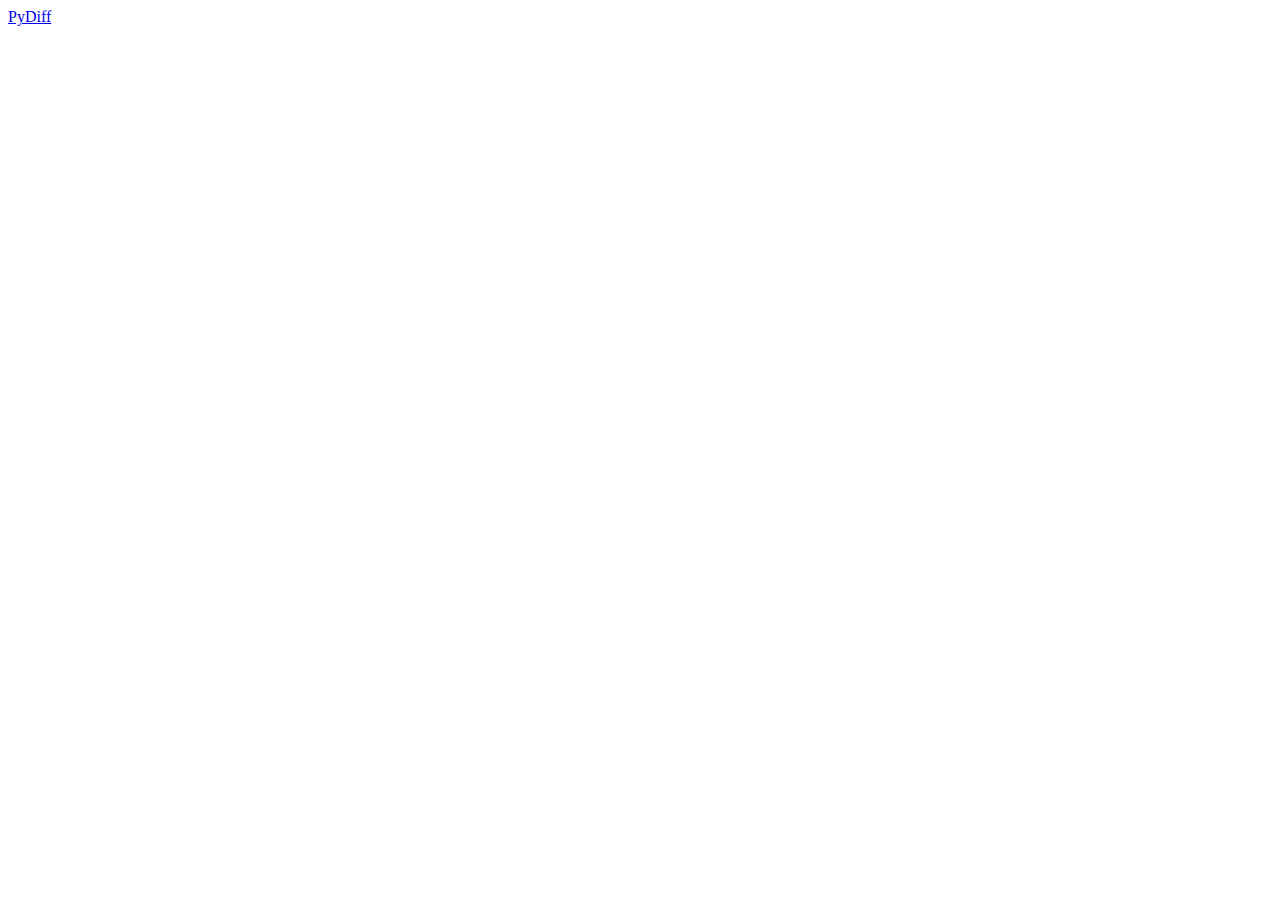
==== docs/GettingStarted.html @ 93ca664e "Create GettingStarted.html" ====
<!DOCTYPE html>

<html>
  <head>
    <title> Getting Started </title>
    <link href="cboxstyle.css" rel="stylesheet" type="text/css" >
  </head>
  <body>
    <a href="./index.html"> PyDiff </a>
  </body>
</html>
---- docs/cboxstyle.css ----
div.cbox {
    width: 600px;
    background: #3f3f3f;
/*    background: #272822; */
    color: #f8f8f2
}

div.cbox > p {
    color: yellow
}



pre { line-height: 125%; }

.c { color: red }
.c1 { color: #5f7f5f }
.kn { color: #f0dfaf }
.k { color: #f0dfaf }
.nn { color: #f8f8f2 } /* Name.Namespace */
.nf { color: #93e0e3 } /* Name.Function */
.s2 { color: #dca3a3 }
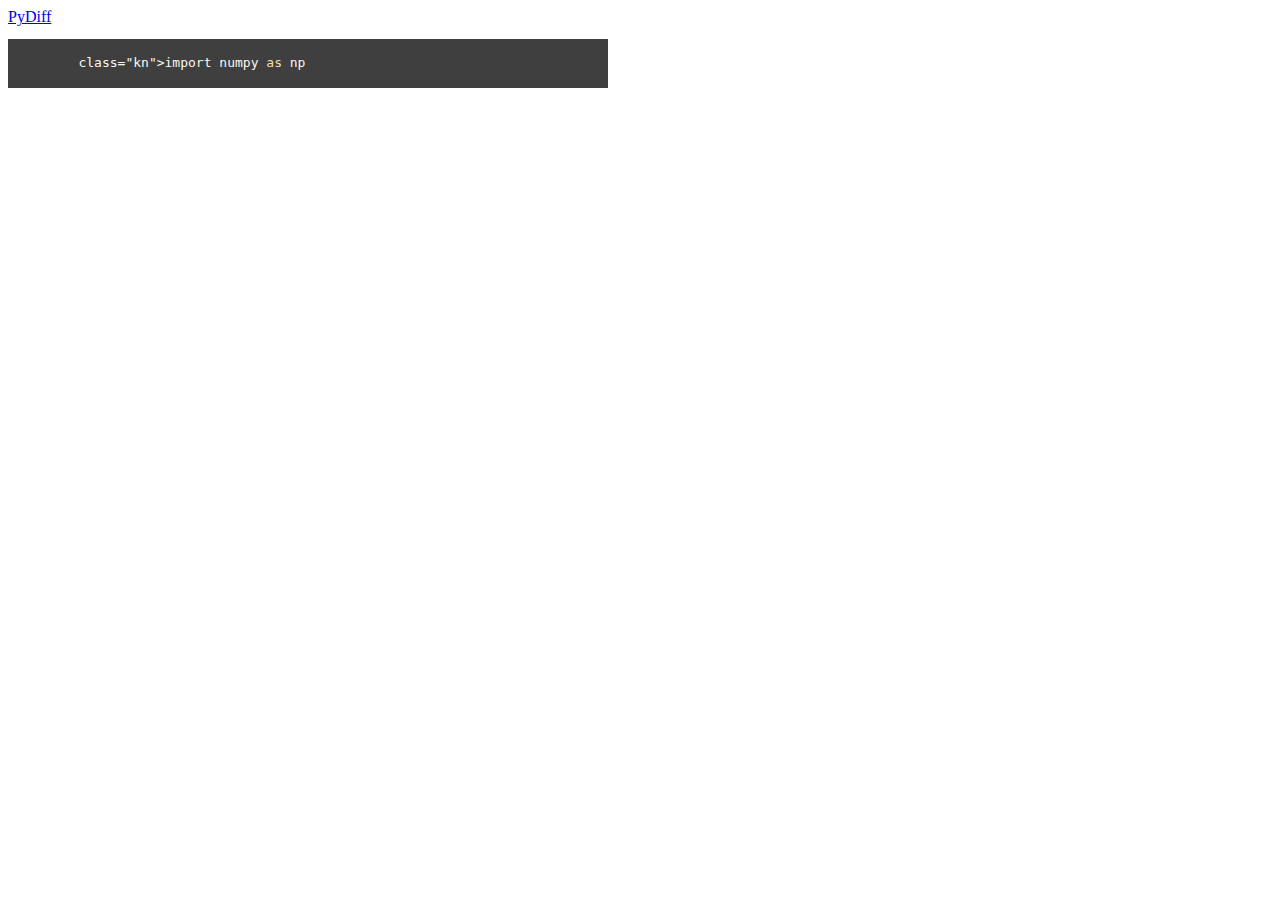
==== commit 19cd7ba3: "Update GettingStarted.html" ====
--- a/docs/GettingStarted.html
+++ b/docs/GettingStarted.html
@@ -8,4 +8,12 @@
   <body>
     <a href="./index.html"> PyDiff </a>
   </body>
+  <div class="cbox">
+    <div class="highlight">
+      <pre>
+        <span></span>
+        <span> class="kn">import</span> <span class="nn">numpy</span> <span class="kn">as</span> <span class="nn">np</span>
+      </pre>
+    </div>
+  </div>
 </html>
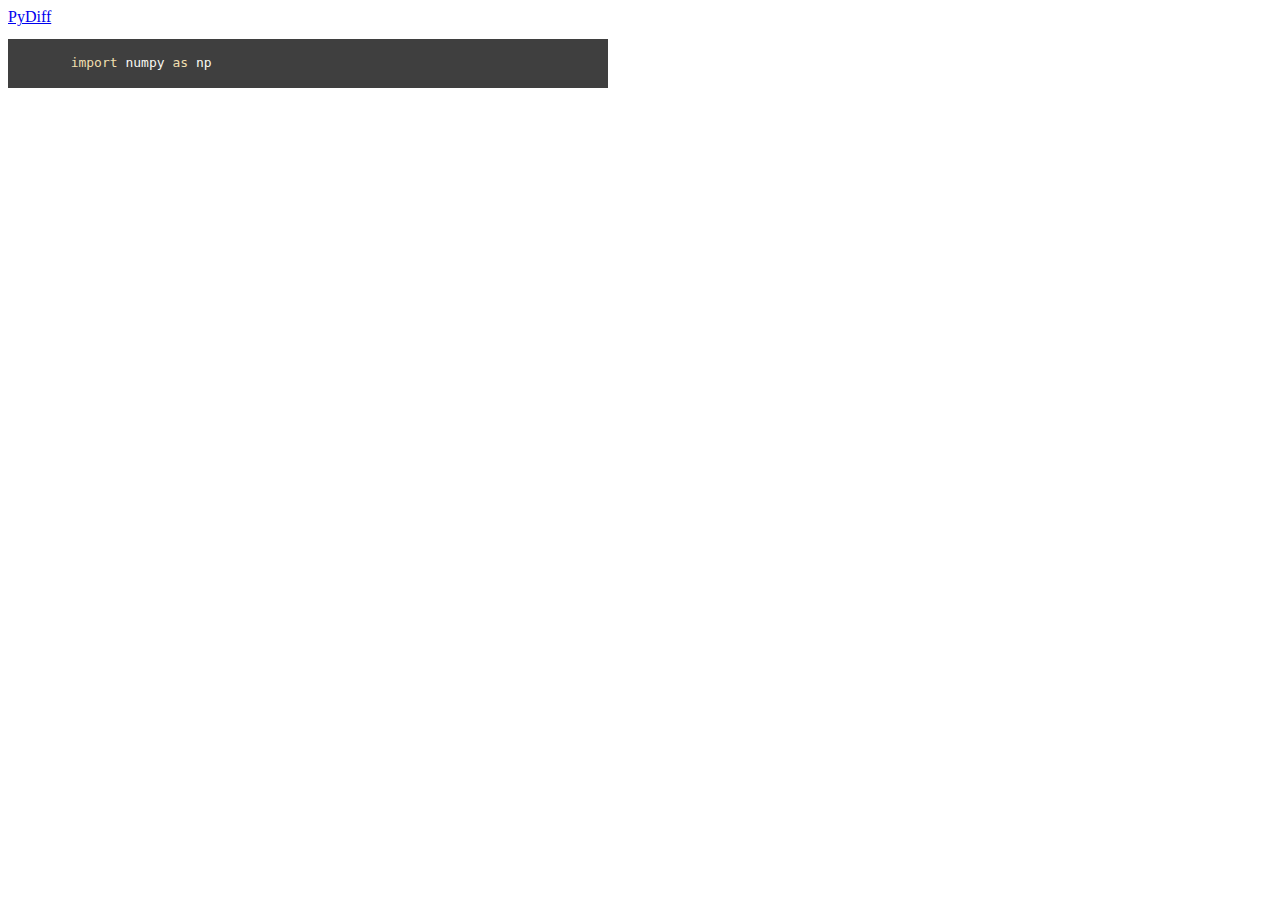
==== commit 7067e15a: "Update GettingStarted.html" ====
--- a/docs/GettingStarted.html
+++ b/docs/GettingStarted.html
@@ -12,7 +12,7 @@
     <div class="highlight">
       <pre>
         <span></span>
-        <span> class="kn">import</span> <span class="nn">numpy</span> <span class="kn">as</span> <span class="nn">np</span>
+        <span class="kn">import</span> <span class="nn">numpy</span> <span class="kn">as</span> <span class="nn">np</span>
       </pre>
     </div>
   </div>
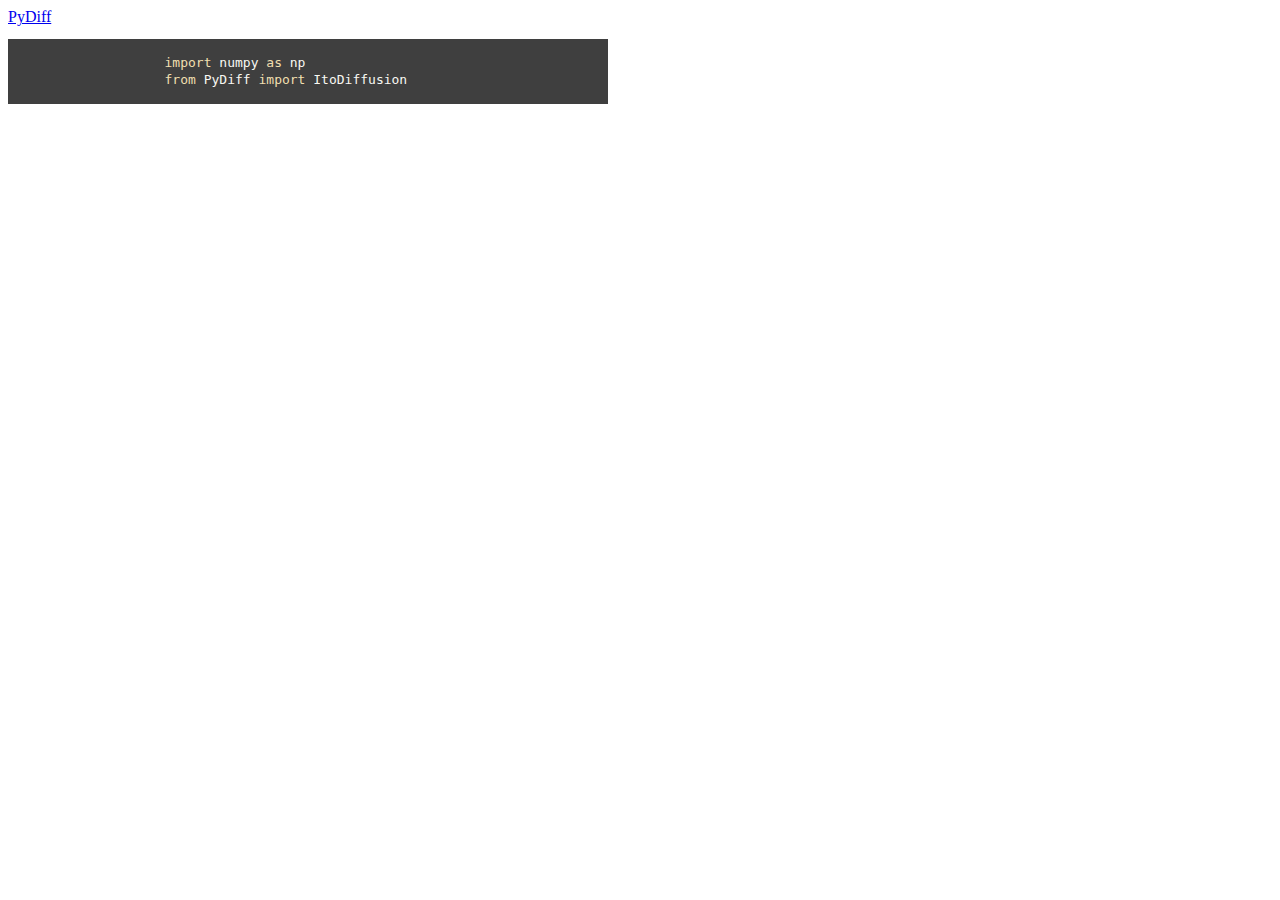
==== commit 02d6433d: "Update GettingStarted.html" ====
--- a/docs/GettingStarted.html
+++ b/docs/GettingStarted.html
@@ -1,19 +1,20 @@
 <!DOCTYPE html>
 
 <html>
-  <head>
-    <title> Getting Started </title>
-    <link href="cboxstyle.css" rel="stylesheet" type="text/css" >
-  </head>
-  <body>
-    <a href="./index.html"> PyDiff </a>
-  </body>
-  <div class="cbox">
-    <div class="highlight">
-      <pre>
-        <span></span>
-        <span class="kn">import</span> <span class="nn">numpy</span> <span class="kn">as</span> <span class="nn">np</span>
-      </pre>
-    </div>
-  </div>
+    <head>
+        <title> Getting Started </title>
+        <link href="cboxstyle.css" rel="stylesheet" type="text/css" >
+    </head>
+    <body>
+        <a href="./index.html"> PyDiff </a>
+        <div class="cbox">
+            <div class="highlight">
+                <pre>
+                    <span></span>
+                    <span class="kn">import</span> <span class="nn">numpy</span> <span class="kn">as</span> <span class="nn">np</span>
+                    <span class="kn">from</span> <span class="nn">PyDiff</span> <span class="kn">import</span> <span class=nn>ItoDiffusion</span>
+                </pre>
+            </div>
+        </div>
+    </body>
 </html>
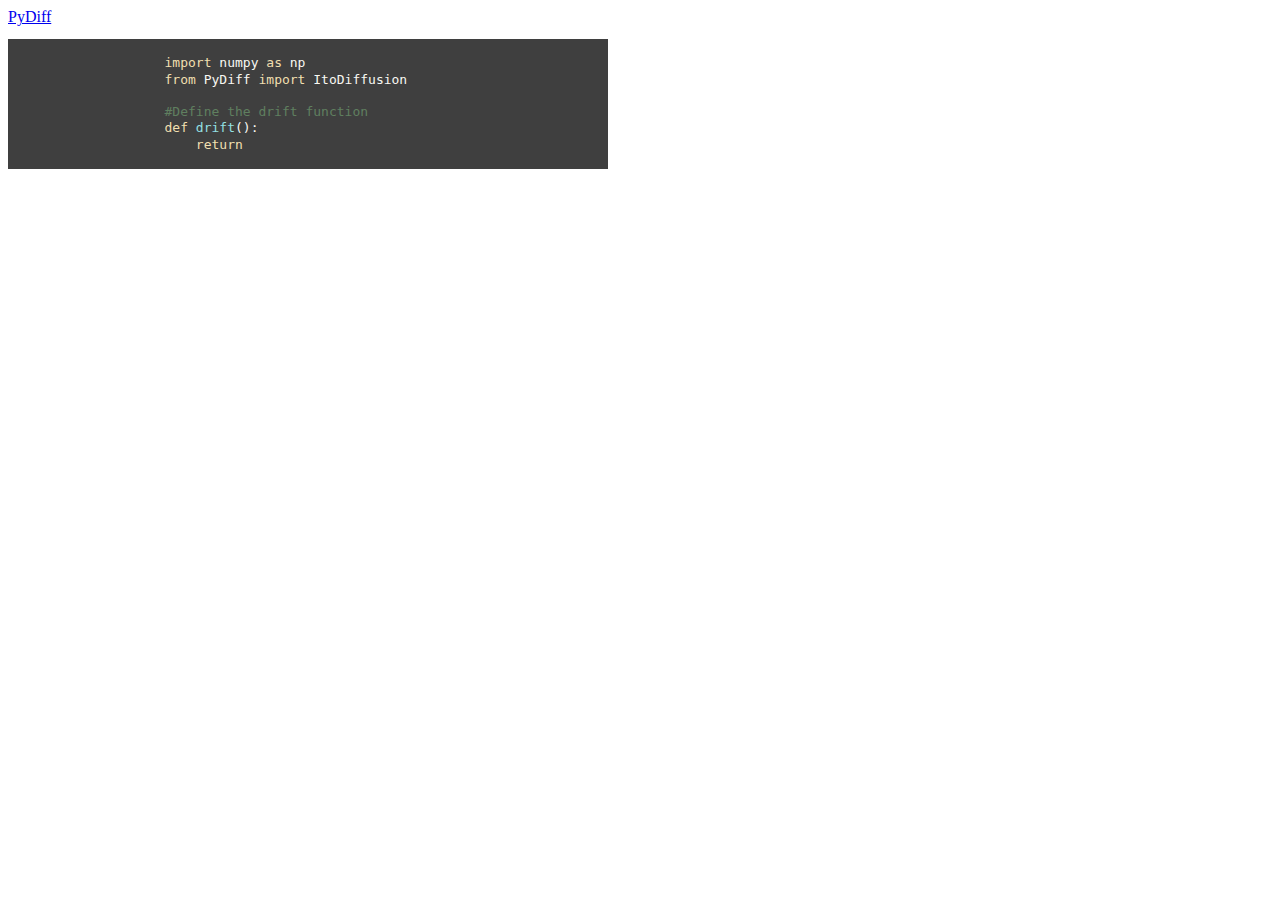
==== commit 0d5d56ce: "Update GettingStarted.html" ====
--- a/docs/GettingStarted.html
+++ b/docs/GettingStarted.html
@@ -13,6 +13,10 @@
                     <span></span>
                     <span class="kn">import</span> <span class="nn">numpy</span> <span class="kn">as</span> <span class="nn">np</span>
                     <span class="kn">from</span> <span class="nn">PyDiff</span> <span class="kn">import</span> <span class=nn>ItoDiffusion</span>
+                    <span></span>
+                    <span class="c1">#Define the drift function </span>
+                    <span class="kn">def</span> <span class="nf">drift</span><span class="p">():</span>
+                        <span class="k">return </span>
                 </pre>
             </div>
         </div>
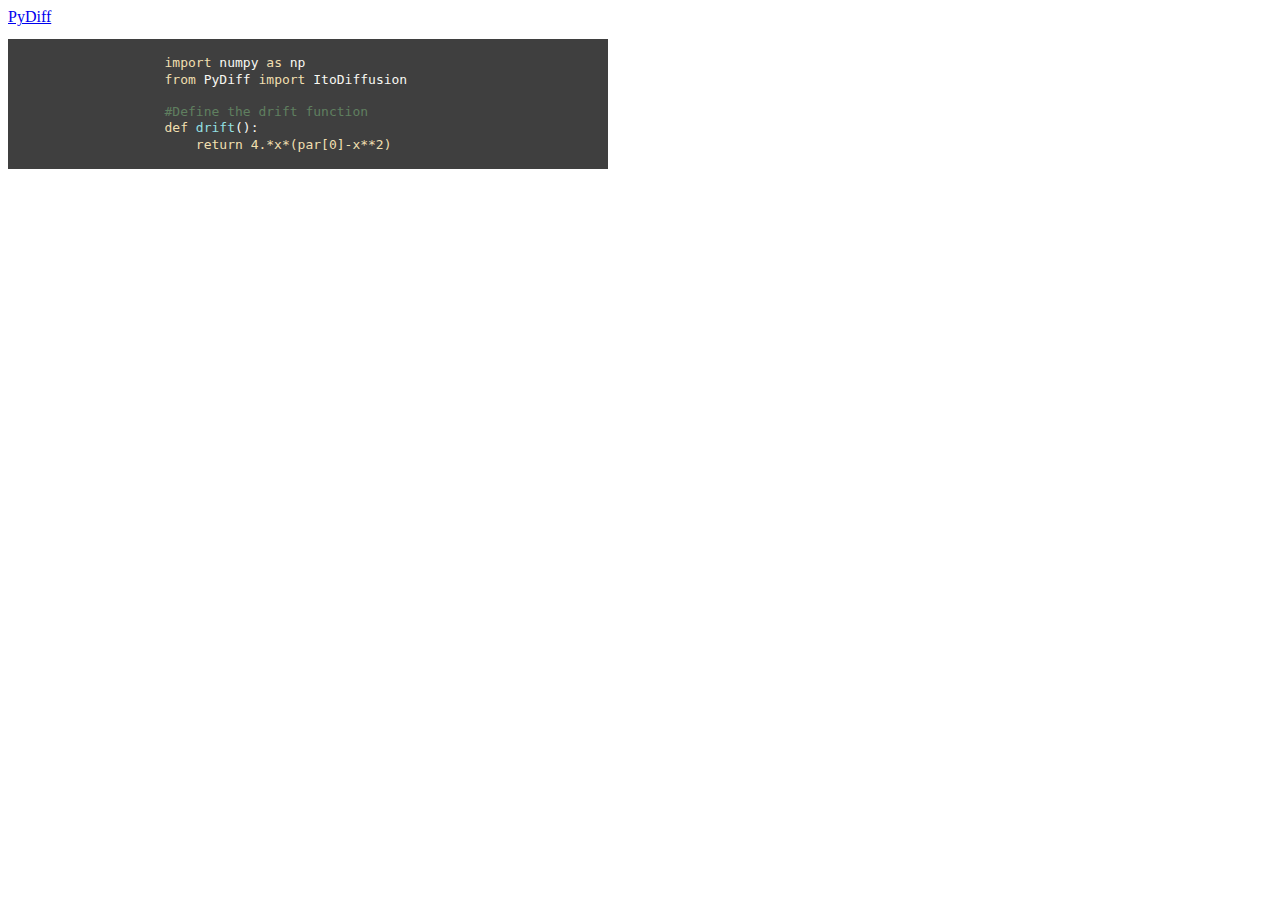
==== commit b60297c5: "Update GettingStarted.html" ====
--- a/docs/GettingStarted.html
+++ b/docs/GettingStarted.html
@@ -16,7 +16,7 @@
                     <span></span>
                     <span class="c1">#Define the drift function </span>
                     <span class="kn">def</span> <span class="nf">drift</span><span class="p">():</span>
-                        <span class="k">return </span>
+                        <span class="k">return</span> <span class="kn">4.*x*(par[0]-x**2)</span>
                 </pre>
             </div>
         </div>
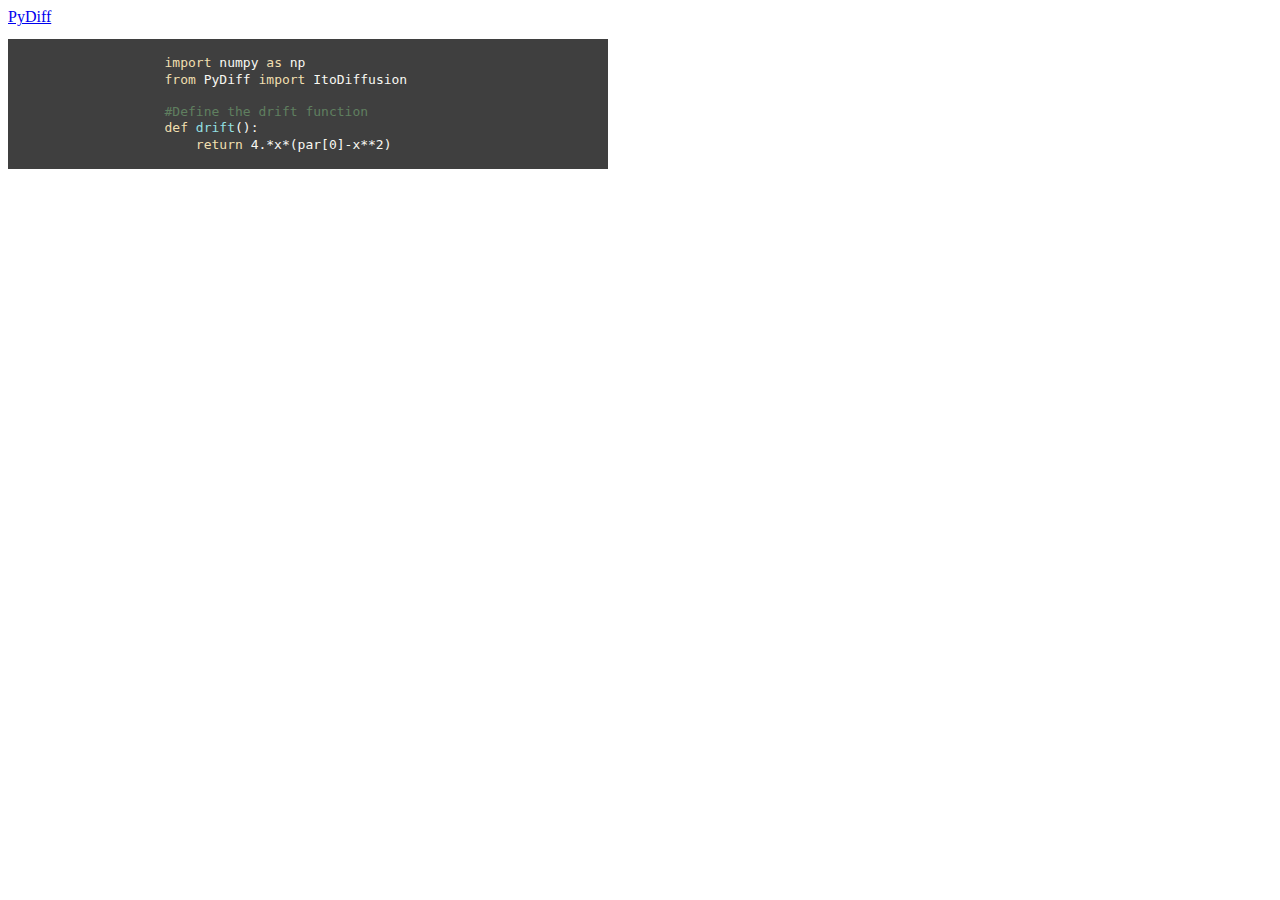
==== commit f4d0809f: "Update GettingStarted.html" ====
--- a/docs/GettingStarted.html
+++ b/docs/GettingStarted.html
@@ -16,7 +16,7 @@
                     <span></span>
                     <span class="c1">#Define the drift function </span>
                     <span class="kn">def</span> <span class="nf">drift</span><span class="p">():</span>
-                        <span class="k">return</span> <span class="kn">4.*x*(par[0]-x**2)</span>
+                        <span class="k">return</span> <span class="nn">4.*x*(par[0]-x**2)</span>
                 </pre>
             </div>
         </div>
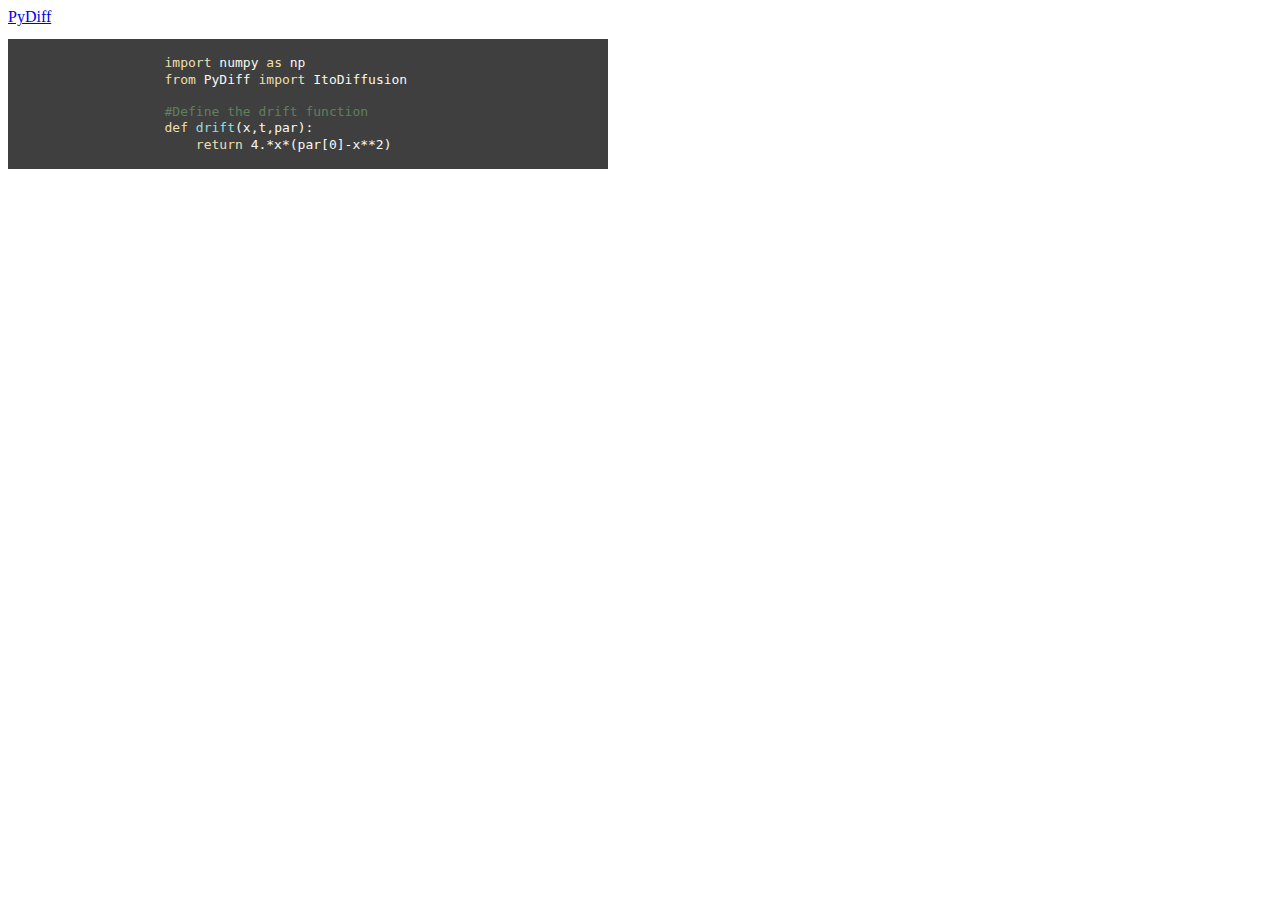
==== commit 965093b5: "Update GettingStarted.html" ====
--- a/docs/GettingStarted.html
+++ b/docs/GettingStarted.html
@@ -15,7 +15,7 @@
                     <span class="kn">from</span> <span class="nn">PyDiff</span> <span class="kn">import</span> <span class=nn>ItoDiffusion</span>
                     <span></span>
                     <span class="c1">#Define the drift function </span>
-                    <span class="kn">def</span> <span class="nf">drift</span><span class="p">():</span>
+                    <span class="kn">def</span> <span class="nf">drift</span><span class="p">(</span><span class="nn">x,t,par</span><span class="p">):</span>
                         <span class="k">return</span> <span class="nn">4.*x*(par[0]-x**2)</span>
                 </pre>
             </div>
